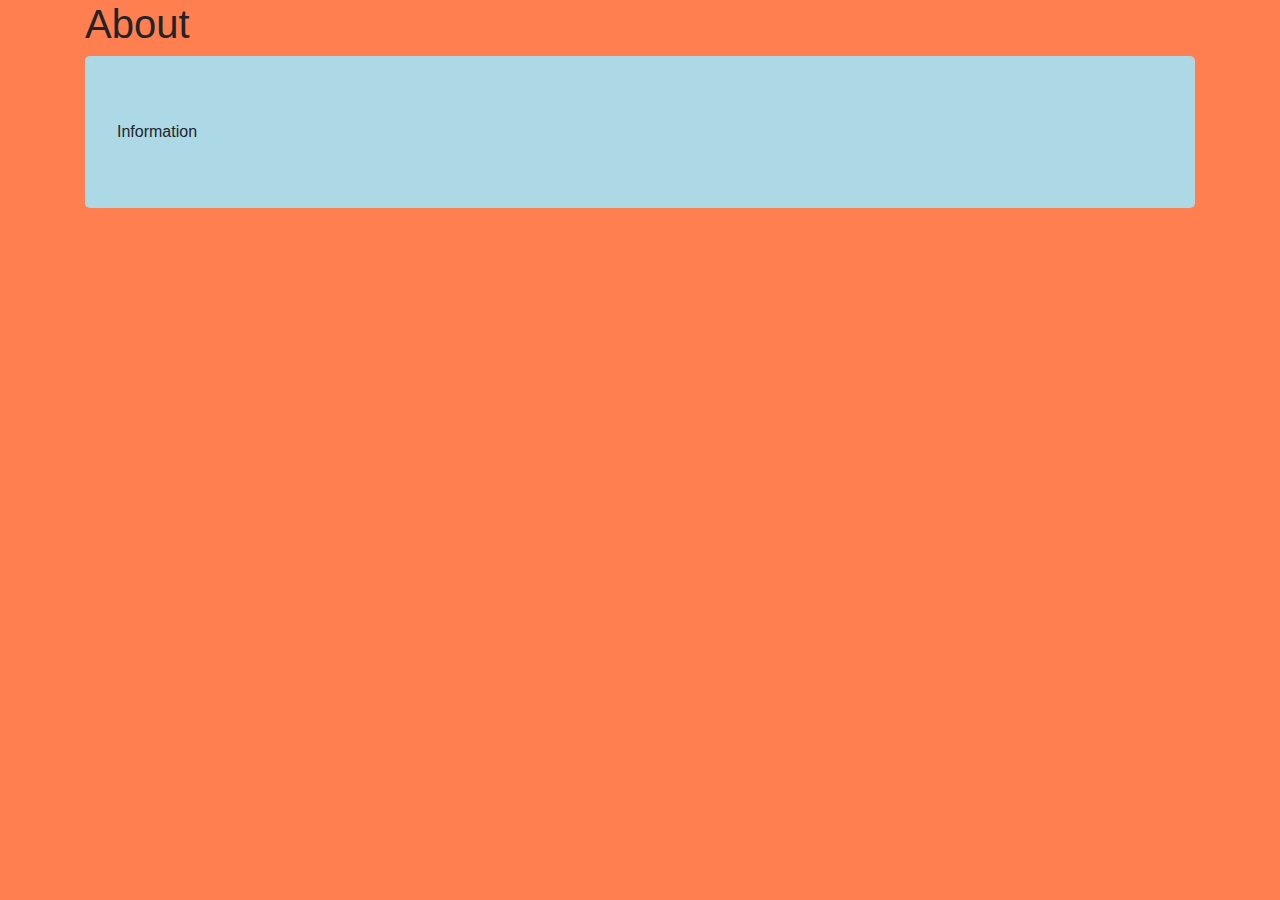
==== about.html @ 0364aa1a "More html" ====
<!DOCTYPE html>
<html>
<head>
<link rel="stylesheet" href="https://stackpath.bootstrapcdn.com/bootstrap/4.3.1/css/bootstrap.min.css">
<link rel="stylesheet" href="style.css">

	<title>Sticky Notes</title>
</head>
<div class="container">
	<div class="page-header">
		<h1>About</h1>
	</div>
</div>

<div class="container">
	<div class="jumbotron">
		<p1>Information</p1>
	</div>
</div>

<body>





</body>
</html>
---- style.css ----
body{
	background-color: coral;
}
.navbar{
	color: white;
}
.jumbotron{
	background-color:lightblue;
}
.btn-info{
	background-color:lightblue; 
}
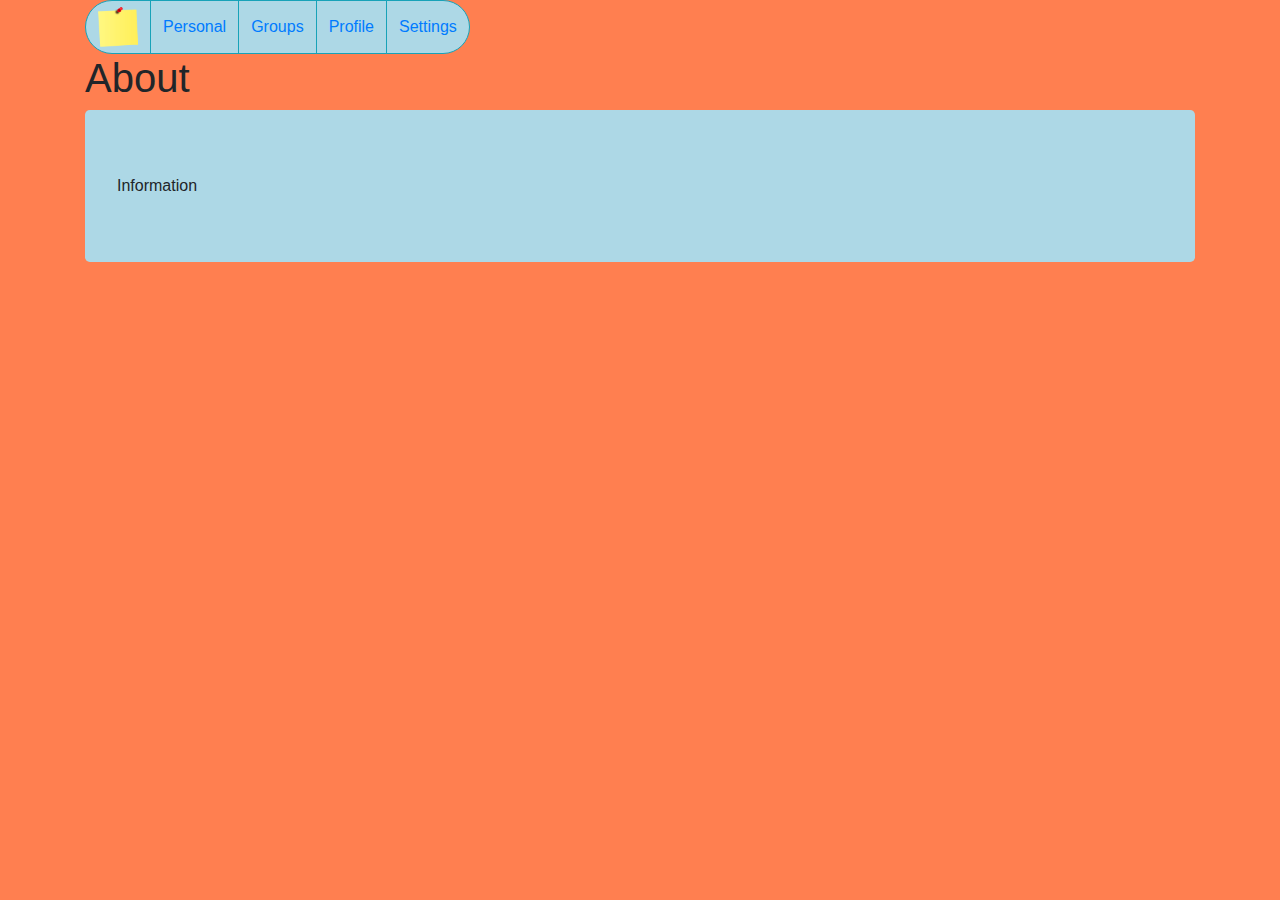
==== commit 263bfd2d: "bootstraps" ====
--- a/about.html
+++ b/about.html
@@ -8,6 +8,22 @@
 </head>
 <div class="container">
 	<div class="page-header">
+		<ul class="navbar-nav">
+			<div class="row">
+				<div class="col-lg-6 col-md-6 col-sm-6 col-xs-6">
+					<div class="btn-toolbar">
+				    	<div class="btn-group">
+				      		<button type="button" class="btn btn-info"><img src="papper.png" class="img-rounded" width="40" height="40"><a href=#>   </a></button>
+				      		<button type="button" class="btn btn-info"><a href="personal.html">Personal</a></button>
+				      		<button type="button" class="btn btn-info"><a href="groups.html">Groups</a></button>
+							<button type="button" class="btn btn-info"><a href="profile.html">Profile</a></button>
+				      		<button type="button" class="btn btn-info"><a href="settings.html">Settings</a></button>
+
+				    	</div>
+					</div>
+				</div>
+			</div>
+		</ul>
 		<h1>About</h1>
 	</div>
 </div>
@@ -20,9 +36,5 @@
 
 <body>
 
-
-
-
-
 </body>
 </html>--- a/style.css
+++ b/style.css
@@ -9,4 +9,42 @@
 }
 .btn-info{
 	background-color:lightblue; 
+	border-radius: 50px;
+}
+
+button.accordion{
+	cursor: pointer;
+	border:none;
+	outline: none;
+	width: 100px;
+	text-align: left;
+	background: transparent;
+	color:#fff;
+	transition:0.3s;
+	margin-right: 4px 0;
+	border-radius: 50px;
+
+}
+
+button.accordion:hover{
+	background: rgba(255,255,255,0.2);
+	color: #ffffff;
+	padding: 8px;
+
+}
+button.accordion.active{
+	background-color: black;
+	color: white;
+}
+
+
+
+div.panel{
+	background-color: rgba(255,255,255,0.8);
+	color:#000000;
+	border-radius: 50px;
+	overflow: hidden;
+	opacity: 0;
+	max-height: 0;
+
 }